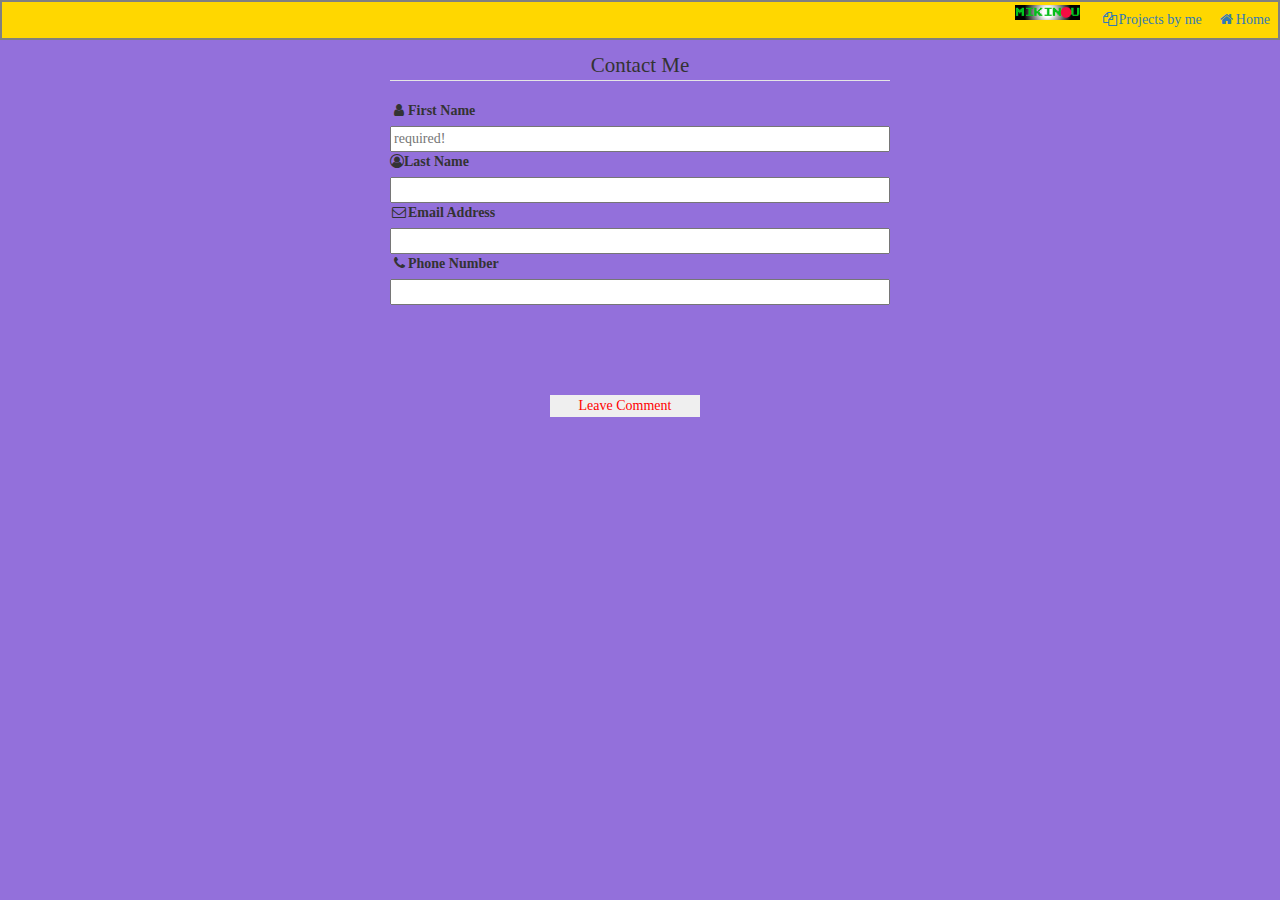
==== Contact.html @ e3a38814 "Lab Checkpoint 2" ====
<!-- Contact.html by Mike Roe (200166222) on http://clientsidescriptingmikeroe.azurewebsites.net -->
<!DOCTYPE html>
<html lang="en">
<head>
    <meta charset="utf-8">
    
    <title>Contact</title>
    <!-- CSS stylesheets -->
    <link rel="stylesheet" href="./Scripts/lib/bootstrap/dist/css/bootstrap.min.css">
    <link rel="stylesheet" href="./Scripts/lib/bootstrap/dist/css/bootstrap-theme.min.css">
    <link rel="stylesheet" href="./Scripts/lib/font-awesome/css/font-awesome.min.css">
    <link rel="stylesheet" href="./Content/app.css">
</head>


<body id="Contact">

    <!-- Placing the other two pages in a list for better organization -->
    <ul>
    <li><a href="index.html"><i class="fa fa-home fa-fw" aria-hidden="true"></i>Home</a></li>
    <li><a href="Projects.html"><i class="fa fa-files-o fa-fw" aria-hidden="true"></i>Projects by me</a></li>
    <!-- When clicking the logo, for some reason the URL omits the /Assets which leads to a broken page instead of displaying the logo.jpg -->
    <li><a href="Logo.jpg" class="img"><img src="./Assets/Logo.jpg"></a></li>
    </ul>


                        <!-- Editing the contact form so that it will function for this assignment -->

                        <form name="" action="" method="POST">

						<fieldset>
							<legend>Contact Me</legend>
							<div>
								<label for="fname"><i class="fa fa-user fa-fw"></i>First Name </label>
								<input type="text" id="fname" name="fname" placeholder="required!" required />
						  </div>
                          <div>
								<label for="lname"><i class="fa fa-user-circle-o" aria-hidden="true"></i>Last Name</label>
								<input type="text" id="lname" name="lname"   />
						  </div>
							<div>
								<label for="EmailAddress"><i class="fa fa-envelope-o fa-fw"></i>Email Address</label>
								<input type="text" id="EmailAddress" name="EmailAddress"  />
							</div>
							<div>
								<label for="Phone number"><i class="fa fa-phone fa-fw"></i>Phone Number</label>
								<input type="text" id="PhoneNumber" name="Phone Number"  />
							</div>
							</fieldset>

                   
                            <button type="submit">Leave Comment</button>

                            </form>
							


    <!-- JavaScript  -->
    <script src="./Scripts/lib/jquery/dist/jquery.min.js"></script>
    <script src="./Scripts/lib/bootstrap/dist/js/bootstrap.min.js"></script>
    <script src="./Scripts/app.js"></script>
</body>
</html>
---- Content/app.css ----
/* app.css by Mike Roe (200166222) on http://clientsidescriptingmikeroe.azurewebsites.net */
/* Rules for the three web pages: */

body{
    background-color: lightblue;
    font-family: georgia;
}

a img{
    width:75px;
    height:25px;
    margin-top:-10px;
    align-self: left;
}

#Contact{
    background-color: mediumpurple;
   
}

#Projects{
    background-color: coral;
}

fieldset{
    border:none;
    width:500px;
    margin:50px auto;
}

button{
    border:none;
    margin:40px 550px;
    color:red;
    vertical-align: auto;
    width: 150px;
    
}

legend{
    text-align: center;
}

#fname{
    width: 500px;
}

#lname{
    width: 500px;
}

#EmailAddress{
    width: 500px;
}

#PhoneNumber {
    width: 500px;
}

img{
    
    display: block;
    height: 500px;
    width: 600px;
    padding: 5px;
    margin:auto;
    margin-left:335px;
    margin-top:65px;
}

/* Textural Modifiers */

p{
    display: block;
    text-align:center;
    width:600px;
    margin-left:335px;
  
}

h1{
   margin-top: 60px;
   margin-left: 225px;
   font-weight: normal;
   font-size: 150%;
}

h2{
   margin-top: 75px;
   margin-left: 275px;
   font-weight: normal;
   font-size: 125%;
}

/* Navigation Bar settings */

ul {
    position: fixed;
    top: 0;
    width: 100%;
    border: 2px solid grey;
    background-color: gold;
}


li {
    float: right;
    list-style-type: none;
    width: auto;

}



a {
    display: block;
    padding: 8px;
    background-color: gold;
}
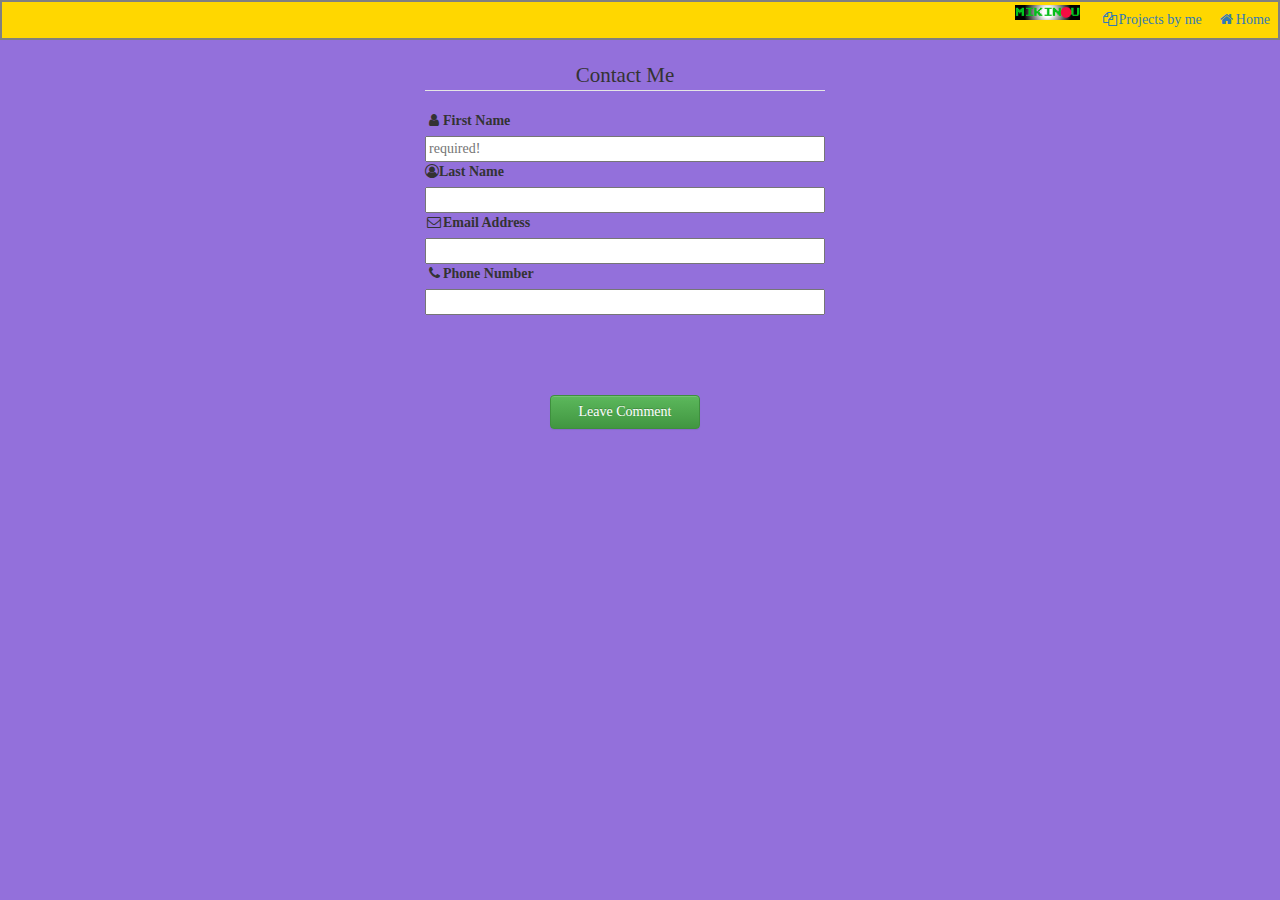
==== commit b10859b7: "testing out IIFE" ====
--- a/Contact.html
+++ b/Contact.html
@@ -3,7 +3,7 @@
 <html lang="en">
 <head>
     <meta charset="utf-8">
-    
+    <meta name="viewport" content="width=device-width, initial-scale=1"
     <title>Contact</title>
     <!-- CSS stylesheets -->
     <link rel="stylesheet" href="./Scripts/lib/bootstrap/dist/css/bootstrap.min.css">
@@ -26,7 +26,6 @@
 
                         <!-- Editing the contact form so that it will function for this assignment -->
 
-                        <form name="" action="" method="POST">
 
 						<fieldset>
 							<legend>Contact Me</legend>
@@ -49,7 +48,7 @@
 							</fieldset>
 
                    
-                            <button type="submit">Leave Comment</button>
+                            <button type="button" class="btn btn-success">Leave Comment</button>
 
                             </form>
 							
--- a/Content/app.css
+++ b/Content/app.css
@@ -24,14 +24,13 @@
 
 fieldset{
     border:none;
-    width:500px;
-    margin:50px auto;
+    width:400px;
+    margin:40px 425px;
 }
 
 button{
     border:none;
     margin:40px 550px;
-    color:red;
     vertical-align: auto;
     width: 150px;
     
@@ -42,19 +41,19 @@
 }
 
 #fname{
-    width: 500px;
+    width: 400px;
 }
 
 #lname{
-    width: 500px;
+    width: 400px;
 }
 
 #EmailAddress{
-    width: 500px;
+    width: 400px;
 }
 
 #PhoneNumber {
-    width: 500px;
+    width: 400px;
 }
 
 img{
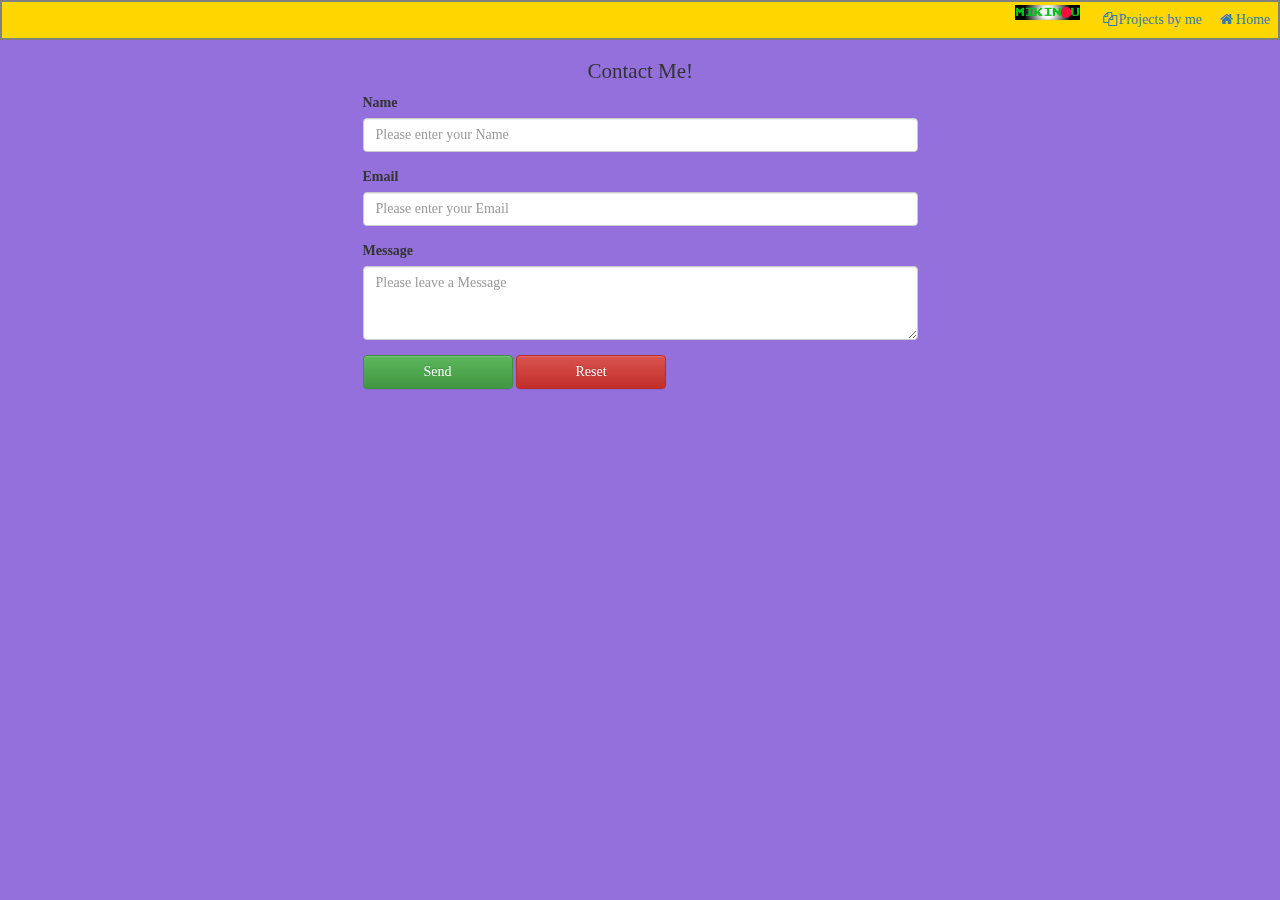
==== commit 580d1c78: "achieved form functionality" ====
--- a/Contact.html
+++ b/Contact.html
@@ -1,9 +1,9 @@
-<!-- Contact.html by Mike Roe (200166222) on http://clientsidescriptingmikeroe.azurewebsites.net -->
+<!-- Contact.html by Mike Roe (200166222) on  -->
 <!DOCTYPE html>
 <html lang="en">
+
 <head>
     <meta charset="utf-8">
-    <meta name="viewport" content="width=device-width, initial-scale=1"
     <title>Contact</title>
     <!-- CSS stylesheets -->
     <link rel="stylesheet" href="./Scripts/lib/bootstrap/dist/css/bootstrap.min.css">
@@ -17,41 +17,47 @@
 
     <!-- Placing the other two pages in a list for better organization -->
     <ul>
-    <li><a href="index.html"><i class="fa fa-home fa-fw" aria-hidden="true"></i>Home</a></li>
-    <li><a href="Projects.html"><i class="fa fa-files-o fa-fw" aria-hidden="true"></i>Projects by me</a></li>
-    <!-- When clicking the logo, for some reason the URL omits the /Assets which leads to a broken page instead of displaying the logo.jpg -->
-    <li><a href="Logo.jpg" class="img"><img src="./Assets/Logo.jpg"></a></li>
+        <li><a href="index.html"><i class="fa fa-home fa-fw" aria-hidden="true"></i>Home</a></li>
+        <li><a href="Projects.html"><i class="fa fa-files-o fa-fw" aria-hidden="true"></i>Projects by me</a></li>
+        <!-- When clicking the logo, for some reason the URL omits the /Assets which leads to a broken page instead of displaying the logo.jpg -->
+        <li>
+            <a href="Logo.jpg" class="img"><img src="./Assets/Logo.jpg"></a>
+        </li>
     </ul>
 
 
-                        <!-- Editing the contact form so that it will function for this assignment -->
+    <!-- Editing the contact form so that it will function for this assignment -->
+
+    <div class="container" id="contactform">
+        <div class="row">
+            <div class="col-md-offset-3 col-md-6">
+                <h1 id="FormHead">Contact Me!</h1>
+
+                <form>
+                    <div class="form-group">
+                        <label for="Name">Name</label>
+                        <input type="text" class="form-control" id="Name" placeholder="Please enter your Name" required>
+                    </div>
+                    <div class="form-group">
+                        <label for="Email">Email</label>
+                        <input type="text" class="form-control" id="Email" placeholder="Please enter your Email" required>
+                    </div>
+                    <div class="form-group">
+                        <label for="Message">Message</label>
+                        <textarea class="form-control" rows="3" id="Message"  placeholder="Please leave a Message" required></textarea>
+                    </div>
+     
+                    <button type="submit" id="ButtonSubmit" class="btn btn-success">Send</button>
+                    <button type="reset" id="ButtonReset" class="btn btn-danger">Reset</button>
+                </form>
 
 
-						<fieldset>
-							<legend>Contact Me</legend>
-							<div>
-								<label for="fname"><i class="fa fa-user fa-fw"></i>First Name </label>
-								<input type="text" id="fname" name="fname" placeholder="required!" required />
-						  </div>
-                          <div>
-								<label for="lname"><i class="fa fa-user-circle-o" aria-hidden="true"></i>Last Name</label>
-								<input type="text" id="lname" name="lname"   />
-						  </div>
-							<div>
-								<label for="EmailAddress"><i class="fa fa-envelope-o fa-fw"></i>Email Address</label>
-								<input type="text" id="EmailAddress" name="EmailAddress"  />
-							</div>
-							<div>
-								<label for="Phone number"><i class="fa fa-phone fa-fw"></i>Phone Number</label>
-								<input type="text" id="PhoneNumber" name="Phone Number"  />
-							</div>
-							</fieldset>
+            </div>
+        </div>
+    </div>
 
-                   
-                            <button type="button" class="btn btn-success">Leave Comment</button>
 
-                            </form>
-							
+
 
 
     <!-- JavaScript  -->
@@ -59,4 +65,5 @@
     <script src="./Scripts/lib/bootstrap/dist/js/bootstrap.min.js"></script>
     <script src="./Scripts/app.js"></script>
 </body>
+
 </html>--- a/Content/app.css
+++ b/Content/app.css
@@ -1,4 +1,4 @@
-/* app.css by Mike Roe (200166222) on http://clientsidescriptingmikeroe.azurewebsites.net */
+/* app.css by Mike Roe (200166222) on  */
 /* Rules for the three web pages: */
 
 body{
@@ -30,7 +30,6 @@
 
 button{
     border:none;
-    margin:40px 550px;
     vertical-align: auto;
     width: 150px;
     
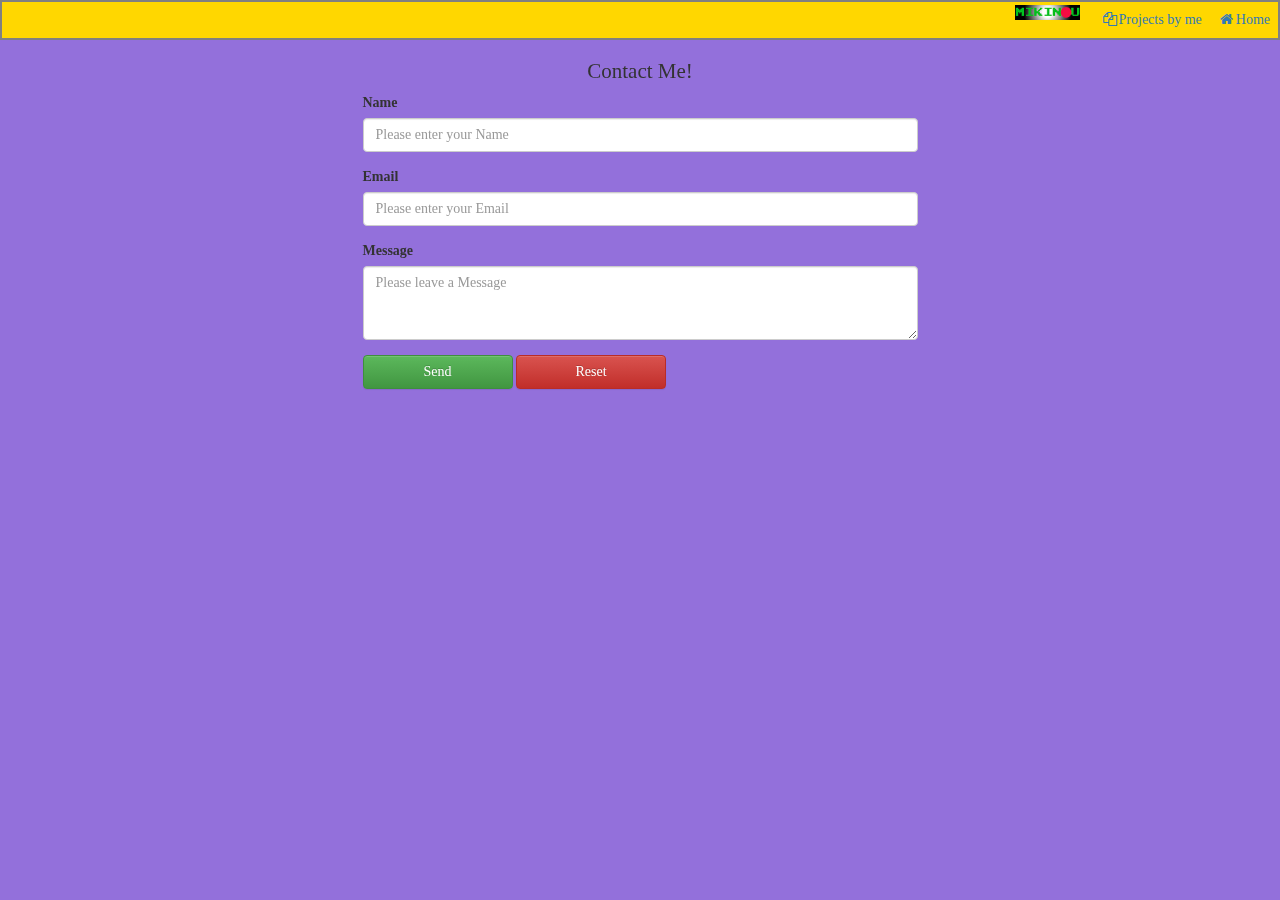
==== commit 19c31358: "cleanup and code commenting" ====
--- a/Contact.html
+++ b/Contact.html
@@ -1,4 +1,4 @@
-<!-- Contact.html by Mike Roe (200166222) on  -->
+<!-- Contact.html by Mike Roe (200166222) hosted at my server on Dreamhost -->
 <!DOCTYPE html>
 <html lang="en">
 
@@ -9,7 +9,7 @@
     <link rel="stylesheet" href="./Scripts/lib/bootstrap/dist/css/bootstrap.min.css">
     <link rel="stylesheet" href="./Scripts/lib/bootstrap/dist/css/bootstrap-theme.min.css">
     <link rel="stylesheet" href="./Scripts/lib/font-awesome/css/font-awesome.min.css">
-    <link rel="stylesheet" href="./Content/app.css">
+    <link rel="stylesheet" href="./Contents/app.css">
 </head>
 
 
@@ -26,7 +26,7 @@
     </ul>
 
 
-    <!-- Editing the contact form so that it will function for this assignment -->
+    <!-- Functioning Contact form which accepts user input -->
 
     <div class="container" id="contactform">
         <div class="row">
@@ -46,7 +46,9 @@
                         <label for="Message">Message</label>
                         <textarea class="form-control" rows="3" id="Message"  placeholder="Please leave a Message" required></textarea>
                     </div>
-     
+
+                    <!-- Functioning "submit" and "reset" buttons for the form -->
+
                     <button type="submit" id="ButtonSubmit" class="btn btn-success">Send</button>
                     <button type="reset" id="ButtonReset" class="btn btn-danger">Reset</button>
                 </form>
--- a/Contents/app.css
+++ b/Contents/app.css
@@ -0,0 +1,120 @@
+/* app.css by Mike Roe (200166222) hosted at my server on Dreamhost */
+/* Rules for the three web pages: */
+
+body{
+    background-color: lightblue;
+    font-family: georgia;
+}
+
+a img{
+    width:75px;
+    height:25px;
+    margin-top:-10px;
+    align-self: left;
+}
+
+#Contact{
+    background-color: mediumpurple;
+   
+}
+
+#Projects{
+    background-color: coral;
+}
+
+fieldset{
+    border:none;
+    width:400px;
+    margin:40px 425px;
+}
+
+button{
+    border:none;
+    vertical-align: auto;
+    width: 150px;
+    
+}
+
+legend{
+    text-align: center;
+}
+
+#fname{
+    width: 400px;
+}
+
+#lname{
+    width: 400px;
+}
+
+#EmailAddress{
+    width: 400px;
+}
+
+#PhoneNumber {
+    width: 400px;
+}
+
+img{
+    
+    display: block;
+    height: 500px;
+    width: 600px;
+    padding: 5px;
+    margin:auto;
+    margin-left:335px;
+    margin-top:65px;
+}
+
+/* Textural Modifiers */
+
+p{
+    display: block;
+    text-align:center;
+    width:600px;
+    margin-left:335px;
+  
+}
+
+h1{
+   margin-top: 60px;
+   font-weight: normal;
+   font-size: 150%;
+   text-align: center;
+}
+
+h2{
+   margin-top: 75px;
+   font-weight: normal;
+   font-size: 125%;
+   text-align: center;
+}
+
+/* Navigation Bar settings */
+
+ul {
+    position: fixed;
+    top: 0;
+    width: 100%;
+    border: 2px solid grey;
+    background-color: gold;
+}
+
+
+li {
+    float: right;
+    list-style-type: none;
+    width: auto;
+
+}
+
+
+
+a {
+    display: block;
+    padding: 8px;
+    background-color: gold;
+}
+
+
+
